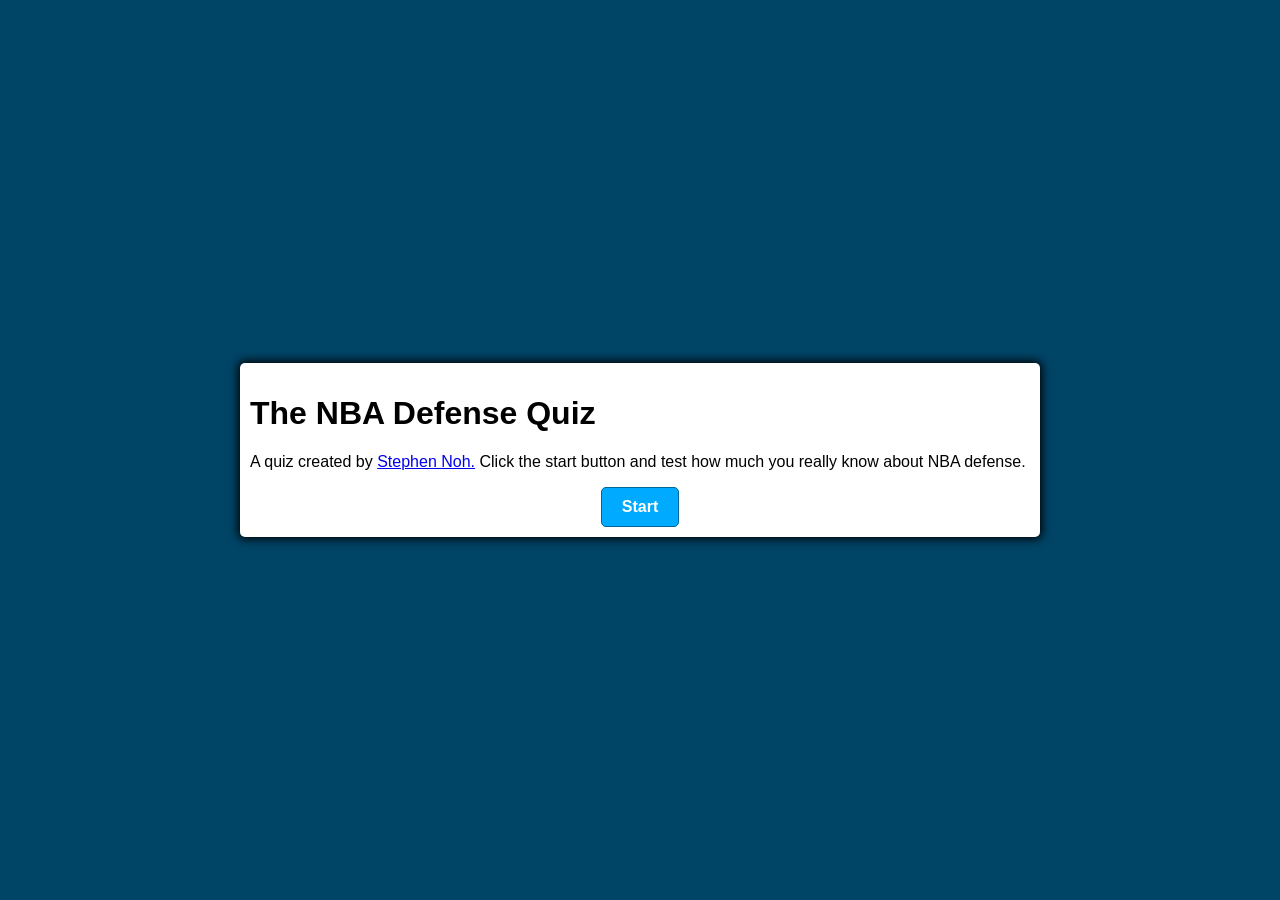
==== index.html @ f440e929 "first commit" ====
<!DOCTYPE html>
<html lang="en">
<head>
    <meta charset="UTF-8">
    <meta name="viewport" content="width=device-width, initial-scale=1.0">
    <title>The NBA Defense Quiz</title>
    <link rel="stylesheet" href="styles.css">
</head>
<body>
    <div class="container">
        <div class="intro">
            <h1>The NBA Defense Quiz</h1>
            <p>A quiz created by <a href="http://www.twitter.com/stephnoh" target="_blank">Stephen Noh.</a> Click the start button and test how much you really know about NBA defense.</p>
        </div>
        <div id="question-container" class="hide">
          <div id="question">Question</div>
          <div id="video">Video</div>
          <div id="answer-buttons" class="btn-grid">
            <button class="btn">Answer 1</button>
            <button class="btn">Answer 2</button>
            <button class="btn">Answer 3</button>
            <button class="btn">Answer 4</button>
          </div>
        </div>
        <div class="scoreboard">
            <div id="missed-concepts-id" class="hide">Concept tested: <span id="missed-concepts"></span></div>
            <div id="final-score" class="hide">Final Score:</div>
        </div>
        <div class="controls">
          <button id="start-btn" class="start-btn btn">Start</button>
          <button id="next-btn" class="next-btn btn hide">Next</button>
        </div>
        <div class="footer hide">
            <a href="https://twitter.com/StephNoh">Follow me on Twitter @StephNoh</a>
            <div class="copyright">Copyright © Stephen Noh 2020</div>
        </div>
      </div>
    
    <script src="scripts.js"></script>
</body>
</html>
---- styles.css ----
*, *::before, *::after {
    box-sizing: border-box;
    font-family: Arial, Helvetica, sans-serif;
  }
  
  :root {
    --hue-neutral: 200;
    --hue-wrong: 0;
    --hue-correct: 145;
  }
  
  body {
    --hue: var(--hue-neutral);
    padding: 0;
    margin: 0;
    display: flex;
    width: 100vw;
    height: 100vh;
    justify-content: center;
    align-items: center;
    background-color: hsl(var(--hue), 100%, 20%);
  }
  
  body.correct {
    --hue: var(--hue-correct);
  }
  
  body.wrong {
    --hue: var(--hue-wrong);
  }
  
  .container {
    width: 800px;
    max-width: 90%;
    background-color: white;
    border-radius: 5px;
    padding: 10px;
    box-shadow: 0 0 10px 2px;
  }
  
  .btn-grid {
    display: grid;
    grid-template-columns: repeat(2, auto);
    gap: 10px;
    margin: 20px 0;
  }
  
  .btn {
    --hue: var(--hue-neutral);
    border: 1px solid hsl(var(--hue), 100%, 30%);
    background-color: hsl(var(--hue), 100%, 50%);
    border-radius: 5px;
    padding: 5px 10px;
    color: white;
    outline: none;
  }
  
  .btn:hover {
    border-color: black;
  }
  
  .btn.correct {
    --hue: var(--hue-correct);
    color: black;
  }
  
  .btn.wrong {
    --hue: var(--hue-wrong);
  }
  
  .start-btn, .next-btn {
    font-size: 1rem;
    font-weight: bold;
    padding: 10px 20px;
  }
  
  .controls {
    display: flex;
    justify-content: center;
    align-items: center;
  }
  
  .hide {
    display: none;
  }
  
  video {
    width: 800px;
    max-width: 95%;
    justify-content: center;
    align-items: center;
    display: flex;
    margin: auto;
  }

  #question, #missed-concepts-id, #final-score {
      padding: 10px;
  }

  #final-score {
      font-size: 11px;
  }
  
  
  
  .footer {
    margin-top: 25px;
    font-size: 13px;
    text-align: center;
  }
  
  .disable {
      pointer-events: none;
}
  
  
  
  
  /* Background Styles Only */
  
  @import url('https://fonts.googleapis.com/css?family=Raleway');
  
  
  html {
      width: 100%;
      height: 100%;
      display: flex;
      justify-content: center;
      align-items: center;
      background-color: #DFDFDF;
  }
  
  .side-links {
    position: absolute;
    top: 15px;
    right: 15px;
  }
  
  .side-link {
    display: flex;
    align-items: center;
    justify-content: center;
    text-decoration: none;
    margin-bottom: 10px;
    color: white;
    width: 180px;
    padding: 10px 0;
    border-radius: 10px;
  }
  
  
  .side-link-twitter {
    background-color: #1DA1F2;
  }

  
  .side-link-text {
    margin-left: 10px;
    font-size: 18px;
  }
  
  .side-link-icon {
    color: white;
    font-size: 30px;
  }
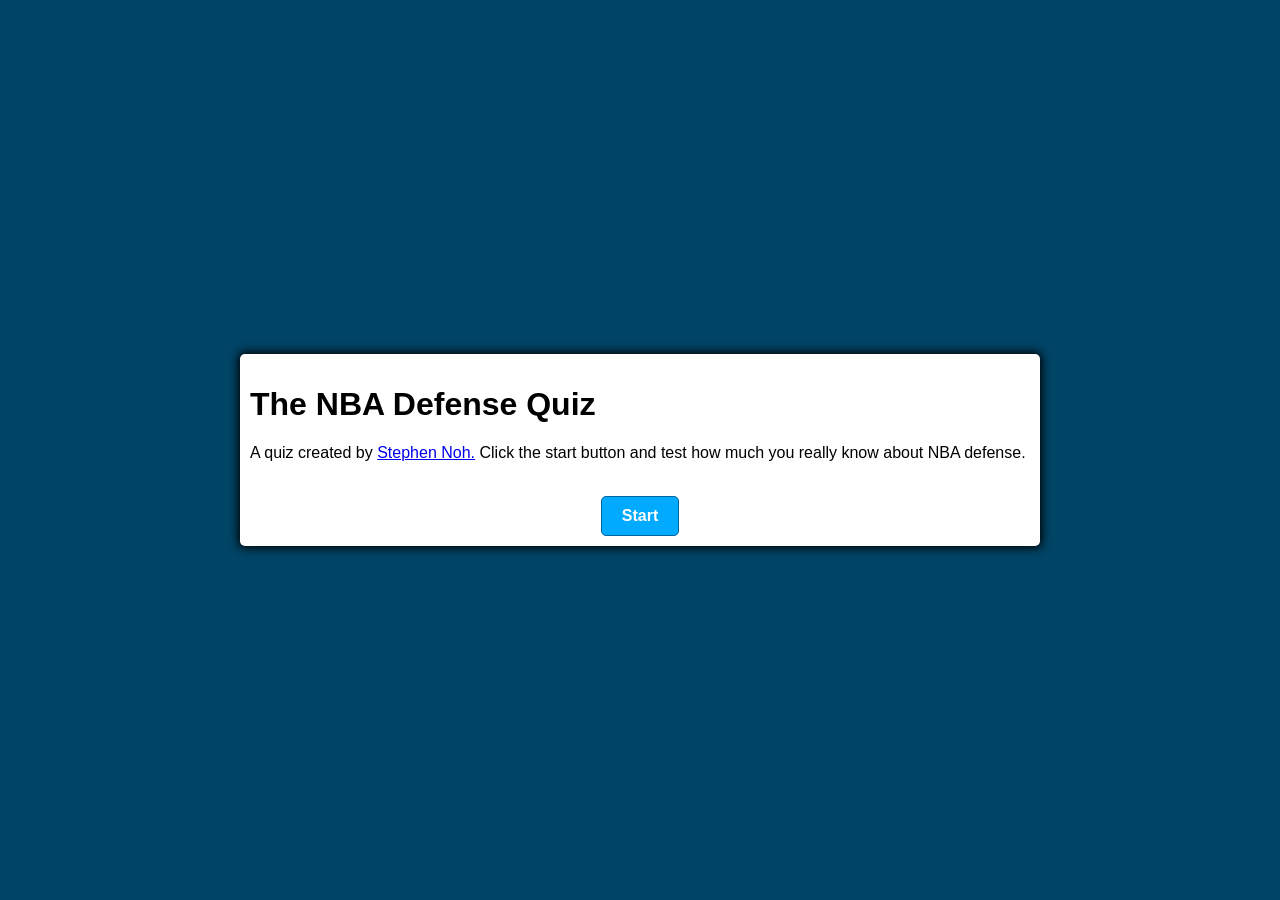
==== commit 6508c11e: "numbered questions" ====
--- a/index.html
+++ b/index.html
@@ -7,10 +7,11 @@
     <link rel="stylesheet" href="styles.css">
 </head>
 <body>
-    <div class="container">
+  <div class="container">
         <div class="intro">
             <h1>The NBA Defense Quiz</h1>
             <p>A quiz created by <a href="http://www.twitter.com/stephnoh" target="_blank">Stephen Noh.</a> Click the start button and test how much you really know about NBA defense.</p>
+            <br>
         </div>
         <div id="question-container" class="hide">
           <div id="question">Question</div>
@@ -30,12 +31,7 @@
           <button id="start-btn" class="start-btn btn">Start</button>
           <button id="next-btn" class="next-btn btn hide">Next</button>
         </div>
-        <div class="footer hide">
-            <a href="https://twitter.com/StephNoh">Follow me on Twitter @StephNoh</a>
-            <div class="copyright">Copyright © Stephen Noh 2020</div>
-        </div>
-      </div>
-    
+    </div>
     <script src="scripts.js"></script>
 </body>
 </html>
--- a/styles.css
+++ b/styles.css
@@ -101,65 +101,6 @@
       font-size: 11px;
   }
   
-  
-  
-  .footer {
-    margin-top: 25px;
-    font-size: 13px;
-    text-align: center;
-  }
-  
   .disable {
       pointer-events: none;
 }
-  
-  
-  
-  
-  /* Background Styles Only */
-  
-  @import url('https://fonts.googleapis.com/css?family=Raleway');
-  
-  
-  html {
-      width: 100%;
-      height: 100%;
-      display: flex;
-      justify-content: center;
-      align-items: center;
-      background-color: #DFDFDF;
-  }
-  
-  .side-links {
-    position: absolute;
-    top: 15px;
-    right: 15px;
-  }
-  
-  .side-link {
-    display: flex;
-    align-items: center;
-    justify-content: center;
-    text-decoration: none;
-    margin-bottom: 10px;
-    color: white;
-    width: 180px;
-    padding: 10px 0;
-    border-radius: 10px;
-  }
-  
-  
-  .side-link-twitter {
-    background-color: #1DA1F2;
-  }
-
-  
-  .side-link-text {
-    margin-left: 10px;
-    font-size: 18px;
-  }
-  
-  .side-link-icon {
-    color: white;
-    font-size: 30px;
-  }
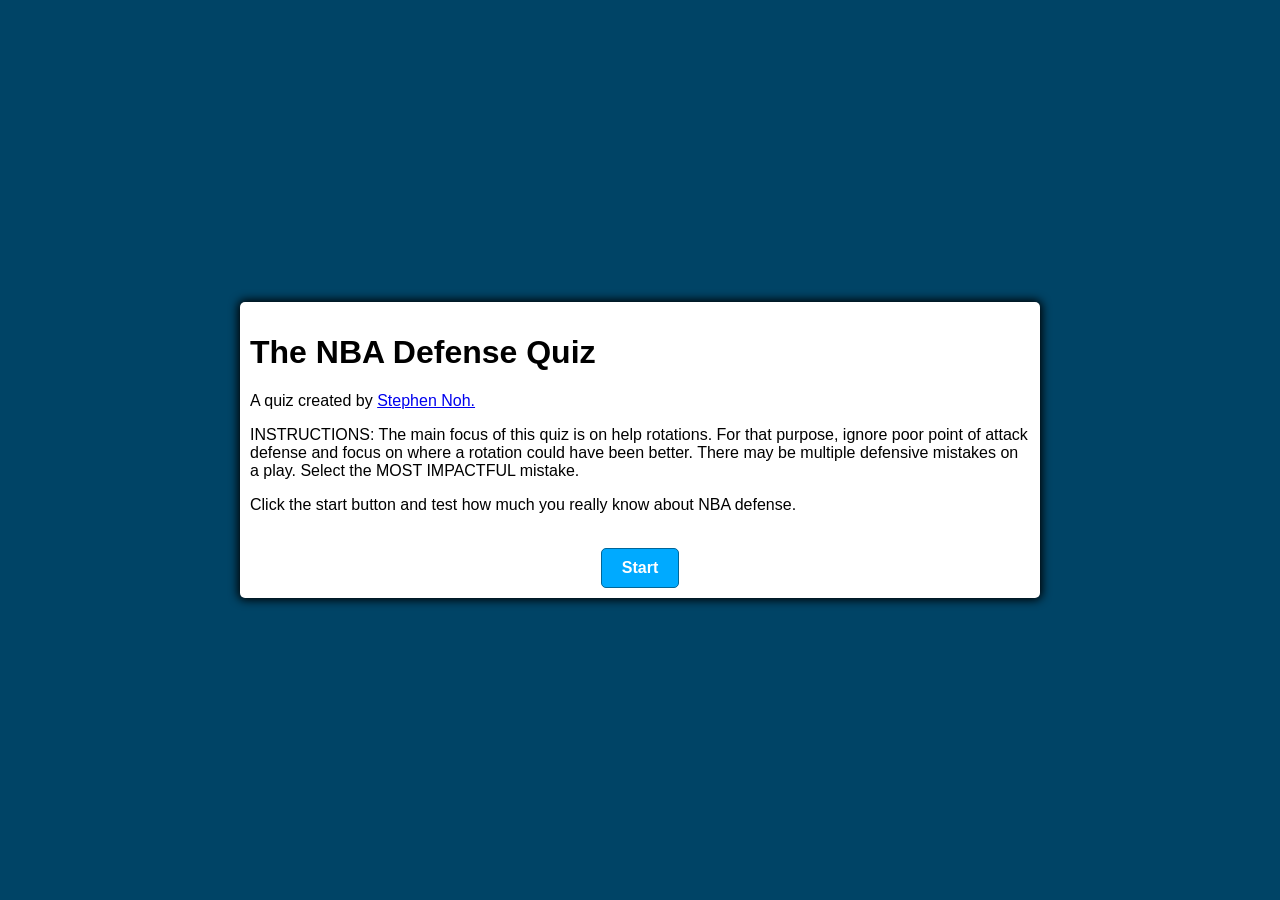
==== commit da1ea202: "added instructions" ====
--- a/index.html
+++ b/index.html
@@ -10,7 +10,9 @@
   <div class="container">
         <div class="intro">
             <h1>The NBA Defense Quiz</h1>
-            <p>A quiz created by <a href="http://www.twitter.com/stephnoh" target="_blank">Stephen Noh.</a> Click the start button and test how much you really know about NBA defense.</p>
+            <p>A quiz created by <a href="http://www.twitter.com/stephnoh" target="_blank">Stephen Noh.</a></p>
+            <p>INSTRUCTIONS: The main focus of this quiz is on help rotations. For that purpose, ignore poor point of attack defense and focus on where a rotation could have been better. There may be multiple defensive mistakes on a play. Select the MOST IMPACTFUL mistake.</p>
+            <p>Click the start button and test how much you really know about NBA defense.</p>
             <br>
         </div>
         <div id="question-container" class="hide">
@@ -30,6 +32,7 @@
         <div class="controls">
           <button id="start-btn" class="start-btn btn">Start</button>
           <button id="next-btn" class="next-btn btn hide">Next</button>
+          <button id="other-btn" class="other-btn btn hide" onclick="window.location.href='https://stephennoh.github.io/codingportfolio/';">See more quizzes/projects</button>
         </div>
     </div>
     <script src="scripts.js"></script>
--- a/styles.css
+++ b/styles.css
@@ -68,12 +68,15 @@
     --hue: var(--hue-wrong);
   }
   
-  .start-btn, .next-btn {
+  .start-btn, .next-btn, .other-btn {
     font-size: 1rem;
     font-weight: bold;
     padding: 10px 20px;
   }
   
+  .other-btn {
+    margin-left: 50px;
+  }
   .controls {
     display: flex;
     justify-content: center;
@@ -103,4 +106,4 @@
   
   .disable {
       pointer-events: none;
-}
+}
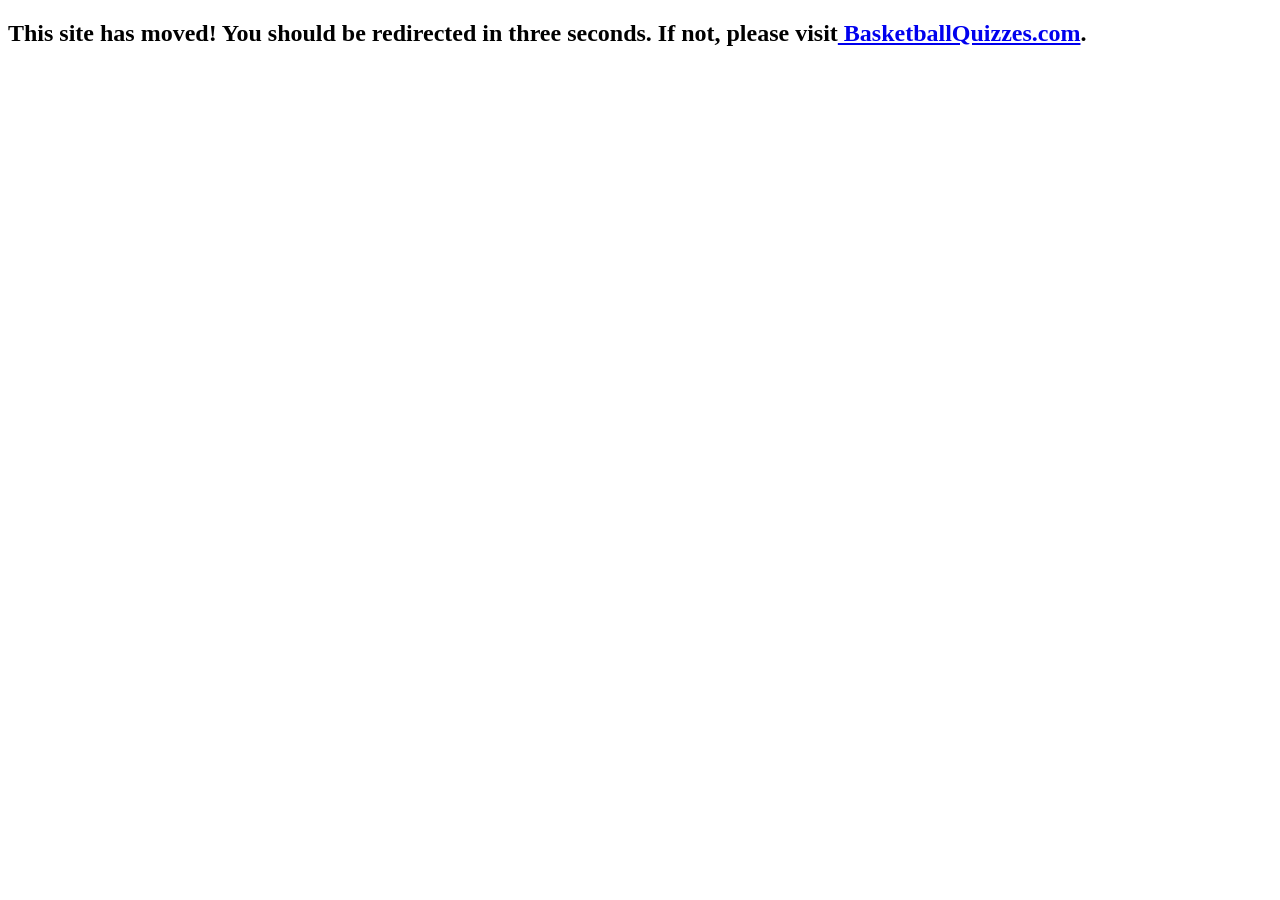
==== commit fe5b5285: "auto redirect to basketball quizzes" ====
--- a/index.html
+++ b/index.html
@@ -1,40 +1,9 @@
 <!DOCTYPE html>
-<html lang="en">
-<head>
-    <meta charset="UTF-8">
-    <meta name="viewport" content="width=device-width, initial-scale=1.0">
-    <title>The NBA Defense Quiz</title>
-    <link rel="stylesheet" href="styles.css">
-</head>
-<body>
-  <div class="container">
-        <div class="intro">
-            <h1>The NBA Defense Quiz</h1>
-            <p>A quiz created by <a href="http://www.twitter.com/stephnoh" target="_blank">Stephen Noh.</a></p>
-            <p>INSTRUCTIONS: The main focus of this quiz is on help rotations. For that purpose, ignore poor point of attack defense and focus on where a rotation could have been better. There may be multiple defensive mistakes on a play. Select the MOST IMPACTFUL mistake.</p>
-            <p>Click the start button and test how much you really know about NBA defense.</p>
-            <br>
-        </div>
-        <div id="question-container" class="hide">
-          <div id="question">Question</div>
-          <div id="video">Video</div>
-          <div id="answer-buttons" class="btn-grid">
-            <button class="btn">Answer 1</button>
-            <button class="btn">Answer 2</button>
-            <button class="btn">Answer 3</button>
-            <button class="btn">Answer 4</button>
-          </div>
-        </div>
-        <div class="scoreboard">
-            <div id="missed-concepts-id" class="hide">Concept tested: <span id="missed-concepts"></span></div>
-            <div id="final-score" class="hide">Final Score:</div>
-        </div>
-        <div class="controls">
-          <button id="start-btn" class="start-btn btn">Start</button>
-          <button id="next-btn" class="next-btn btn hide">Next</button>
-          <button id="other-btn" class="other-btn btn hide" onclick="window.location.href='https://stephennoh.github.io/codingportfolio/';">See more quizzes/projects</button>
-        </div>
-    </div>
-    <script src="scripts.js"></script>
-</body>
+<html>
+  <head>
+    <meta http-equiv="refresh" content="3; url='https://www.basketballquizzes.com'" />
+  </head>
+  <body>
+    <h2>This site has moved! You should be redirected in three seconds. If not, please visit<a href="https://www.basketballquizzes.com"> BasketballQuizzes.com</a>.</h2>
+  </body>
 </html>
